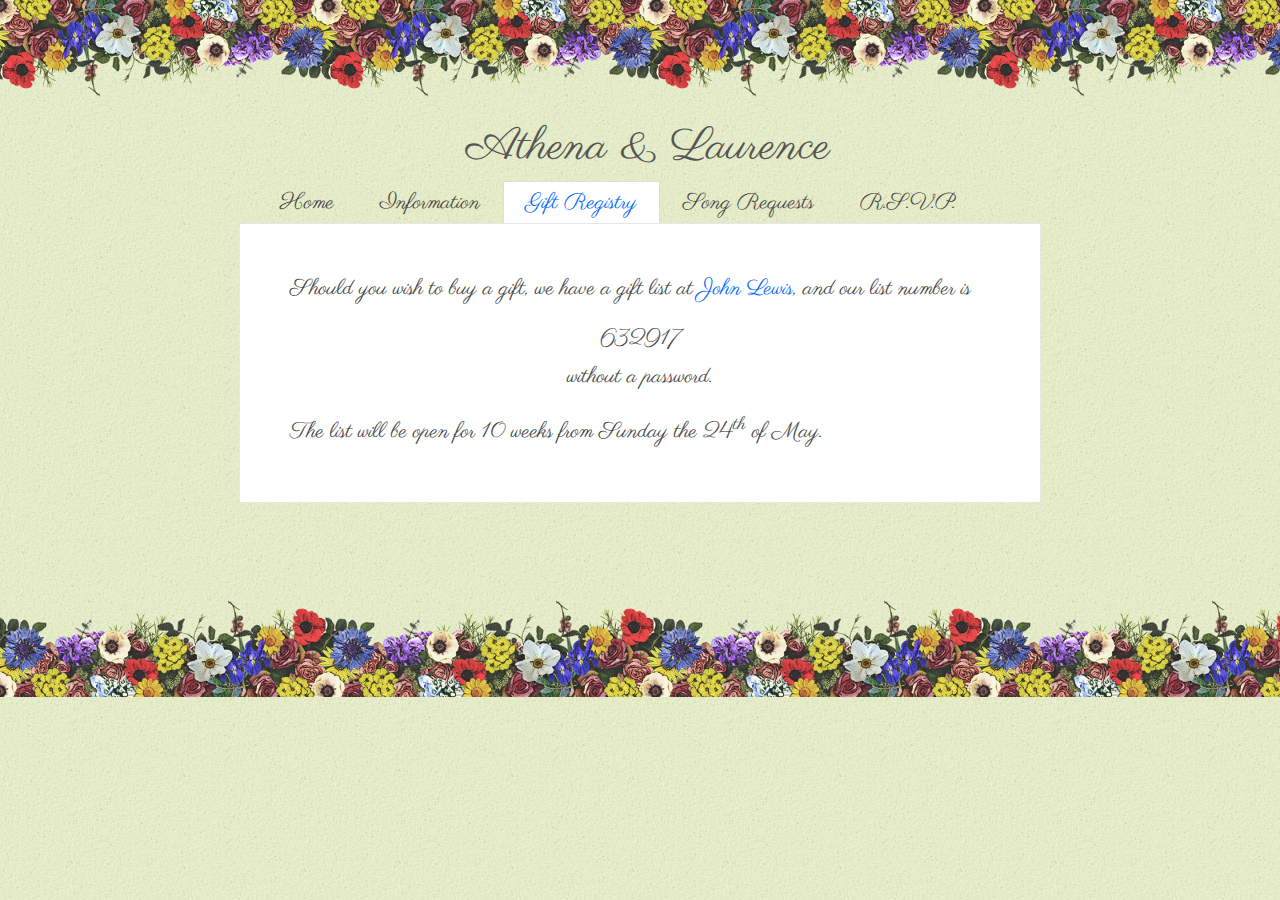
==== Gift Registry.html @ a75eddd4 "Initial files received from Laurie." ====
<!DOCTYPE HTML>
<html>

<head>
  <title>Athy & Laurie</title>
  <meta name="Athy & Laurie" content="Wedding 2015" />
  <meta name="keywords" content="Athy, Laurie, Athy and Laurie, wedding, Anstey Hall, Cambridge" />
  <meta http-equiv="content-type" content="text/html; charset=windows-1252" />
  <link rel="stylesheet" type="text/css" href="http://fonts.googleapis.com/css?family=Arbutus+Slab" />
  <link rel="stylesheet" type="text/css" href="http://fonts.googleapis.com/css?family=Parisienne" />
  <link rel="stylesheet" type="text/css" href="style/style.css" />
</head>
<body>
  <div id="main">
    <div id="header">
    </div>
      <div class="center", id="logo">
        <h1>Athena & Laurence</h1>
      </div>
      <div class="center", id="menubar">
        <ul id="menu">
          <li><a href="index.html">Home</a></li>
          <li><a href="Information.html">Information</a></li>
          <li class="current"><a href="Gift Registry.html">Gift Registry</a></li>
          <li><a href="Song Requests.html">Song Requests</a></li>
          <li><a href="RSVP.html">R.S.V.P.</a></li>
        </ul>
      </div>
    </div>
    <div id="site_content">
      <div id="content">
        <h3>Should you wish to buy a gift, we have a gift list at <a href="https://www.johnlewisgiftlist.com/giftint/JSPs/GiftList/BuyGifts/GuestFindAList.jsp">John Lewis</a>, and our list number is</h3>
        <h2 align="center">632917</h2>
        <h3 align="center">without a password.</h3>
        <h3 style="padding-bottom: 50px">The list will be open for 10 weeks from Sunday the 24<sup>th</sup> of May.</h3>
      </div>
    </div>
    </div>
    <div id="footer">
      <p>&nbsp;</p>
    </div>
  </div>
</body>
</html>
---- style/style.css ----
html
{ height: 100%;}

*
{ margin: 0;
  padding: 0;}

body
{ font: normal .80em 'trebuchet ms', arial, sans-serif;
  background: #F7F7F7; 
  background-image: url("Background.png");
  background-repeat: repeat;} 

p
{ padding: 0 0 20px 0;
  line-height: 1.5em;
  font-size: 100%;}

img
{ border: 0;}

h1, h2, h3, h4, h5, h6
{ font: normal 250% 'Parisienne', arial, sans-serif;
  color: #444;
  margin: 0 0 15px 0;
  padding: 5px 0 5px 0;}

h2
{ font: normal 170% 'Parisienne', arial, sans-serif;
  color: #444;  
  margin: 0;
  padding: 0 0 8px 0;}

h3
{ font: normal 170% 'Parisienne', arial, sans-serif;
  color: #444;  
  margin: 0;
  padding: 0 0 20px 0;}

h4
{ font: normal 130% 'Arbutus+Slab', arial, sans-serif;
  color: #444;  
  margin: 0;
  line-height: 1.8em;
  padding: 0 0 8px 0;}

h5
{ font: normal 130% 'Arbutus+Slab', arial, sans-serif;
  color: #444;  
  margin: 0;
  line-height: 1.8em;
  padding: 0 0 20px 0;}

h6
{ font: normal 140% 'Parisienne', arial, sans-serif;
  color: #444;  
  margin: 0;
  padding: 0 0 20px 0;}

a, a:hover
{ outline: none;
  text-decoration: none;
  color: #0066FF;}

a:hover
{ text-decoration: underline;}

.left
{ float: left;
  width: auto;
  margin-right: 10px;}

.right
{ float: right; 
  width: auto;
  margin-left: 10px;}

.center
{ display: block;
  text-align: center;
  margin: 20px auto;}

ul
{ margin: 2px 0 22px 17px;}

ul li
{ list-style-type: circle;
  margin: 0 0 0 0; 
  padding: 0 0 4px 5px;}

ol
{ margin: 8px 0 22px 20px;}

ol li
{ margin: 0 0 11px 0;}

#main, #header, #logo, #menubar, #site_content, #footer
{ margin-left: auto; 
  margin-right: auto;
  float: center;}

#main
{ width: 100%;
  margin: 0px auto 0px auto;}

#header
{ width: 100%;
  height: 97px;
  background-image: url("HeaderImage.png")}

#logo
{ width: 100%;
  float: center;
  height: 40px;
  background: transparent;
  padding: 0 0 0px 0px;}

#logo h1
{ font: normal 350% 'Parisienne', arial, sans-serif;
  padding: 0px 0 0 15px;
  color: #555;
  float: center;}

#logo h1 a
{ color: #35BDF5;
  text-decoration: none;}

#logo h1 a:hover
{ color: #555;
  text-decoration: none;}

#menubar
{ height: 40px;
  width: 800px;
  margin: 0px auto 0px auto;
  float: center;
  padding: 0px auto 0 auto;} 

ul#menu
{ float: center;}

ul#menu li
{ float: left;
  padding: 0 0 0px 0px;
  list-style: none;
  margin: 2px 0 0 0;
  background: transparent;}

ul#menu li a
{ font: normal 170% 'Parisienne', sans-serif;
  text-decoration: none;
  color: #444;
  display: block; 
  float: left; 
  height: 20px;
  padding: 7px 23px 15px 23px;
  text-align: center;} 

ul#menu li.current a
{ height: 20px;
  padding: 6px 22px 15px 22px;}

ul#menu li.current a
{ background: #fff;
  border: 1px solid #ddd;
  border-bottom: 0;
  color: #0066FF;}

ul#menu li a:hover
{ color: #0066FF;}

#site_content
{ width: 800px;
  overflow: hidden;
  margin: 0 auto 0 auto;
  padding: 0;
  background: #fff;
  border: 1px solid #E7E7E7;} 

#content
{ text-align: left;
  width: 700px;
  padding: 50px 0 5px 50px;
  margin: 0;}

#content ul
{ margin: 2px 0 22px 0px;}

#content ul li
{ list-style-type: none;
  background: url(bullet.png) no-repeat;
  margin: 0 0 6px 0; 
  padding: 0 0 4px 25px;
  line-height: 1.5em;}

#footer
{ clear: both;
  width: 100%;
  font: normal 50% 'Parisienne',  arial, sans-serif;
  height: 194px;
  padding: 0 0 0 0;
  text-align: center; 
  color: #555;
  background-image: url("FooterImage.png");
  margin-bottom: 0px;}

#footer p
{ padding: 0 0 10px 0;}

#footer a, #footer a:hover
{ color: #555;
  text-decoration: none;}

#footer a:hover
{ color: #35BDF5;
  text-decoration: none;}

.gallery img
{ position:0 auto;}

img.displayed {
    display: block;
    margin-left: auto;
    margin-right: auto }

.form_settings
{ margin: 5px 0 0 0;}

.form_settings p
{ padding: 0 0 10px 0;}

.form_settings span
{ padding: 5px 0; 
  float: left; 
  width: 200px; 
  text-align: left;}
  
.form_settings input, .form_settings textarea
{ width: 400px; 
  font: 100% 'Arbutus+Slab', arial;
  border: 0;
  border: 1px solid #eee;
  padding: 5px 10px;
  background: #fff;
  color: #ddd;}
  
.form_settings .submit
{ border: 0; 
  width: auto;
  margin: 0 auto 50 auto; 
  cursor: pointer; 
  color: #0066FF;
  border: 1px solid #eee;
  padding: 5px 15px;
  background: #fff;
  font: normal 170% 'Parisienne', sans-serif;}

.form_settings textarea, .form_settings select
{ font: 100% 'Arbutus+Slab', arial; 
  border: 1px solid #eee;
  padding: 5px 10px;
  background: #fff;
  width: 400px;
  overflow: auto;}

.form_settings select
{ width: 400px;}

.form_settings .checkbox
{ margin: 4px 0; 
  padding: 0; 
  width: 14px;
  border: 1px solid #ddd;
  background: none;}
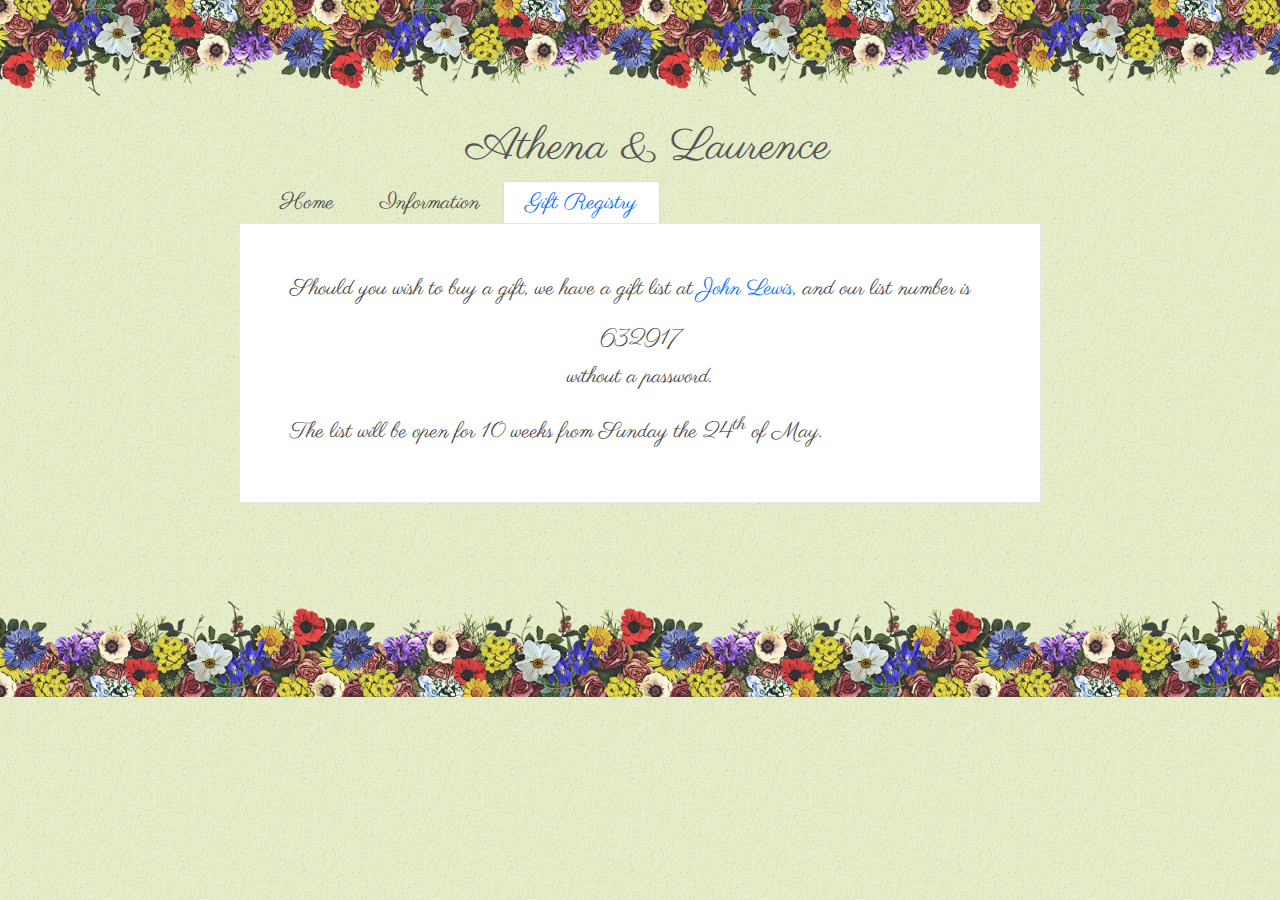
==== commit 0b258046: "Remove links to RSVP and Song Req. pages" ====
--- a/Gift Registry.html
+++ b/Gift Registry.html
@@ -2,8 +2,8 @@
 <html>
 
 <head>
-  <title>Athy & Laurie</title>
-  <meta name="Athy & Laurie" content="Wedding 2015" />
+  <title>Athy &amp; Laurie</title>
+  <meta name="Athy &amp; Laurie" content="Wedding 2015" />
   <meta name="keywords" content="Athy, Laurie, Athy and Laurie, wedding, Anstey Hall, Cambridge" />
   <meta http-equiv="content-type" content="text/html; charset=windows-1252" />
   <link rel="stylesheet" type="text/css" href="http://fonts.googleapis.com/css?family=Arbutus+Slab" />
@@ -15,15 +15,15 @@
     <div id="header">
     </div>
       <div class="center", id="logo">
-        <h1>Athena & Laurence</h1>
+        <h1>Athena &amp; Laurence</h1>
       </div>
       <div class="center", id="menubar">
         <ul id="menu">
           <li><a href="index.html">Home</a></li>
           <li><a href="Information.html">Information</a></li>
           <li class="current"><a href="Gift Registry.html">Gift Registry</a></li>
-          <li><a href="Song Requests.html">Song Requests</a></li>
-          <li><a href="RSVP.html">R.S.V.P.</a></li>
+          <!-- <li><a href="Song Requests.html">Song Requests</a></li>
+          <li><a href="RSVP.html">R.S.V.P.</a></li> -->
         </ul>
       </div>
     </div>
